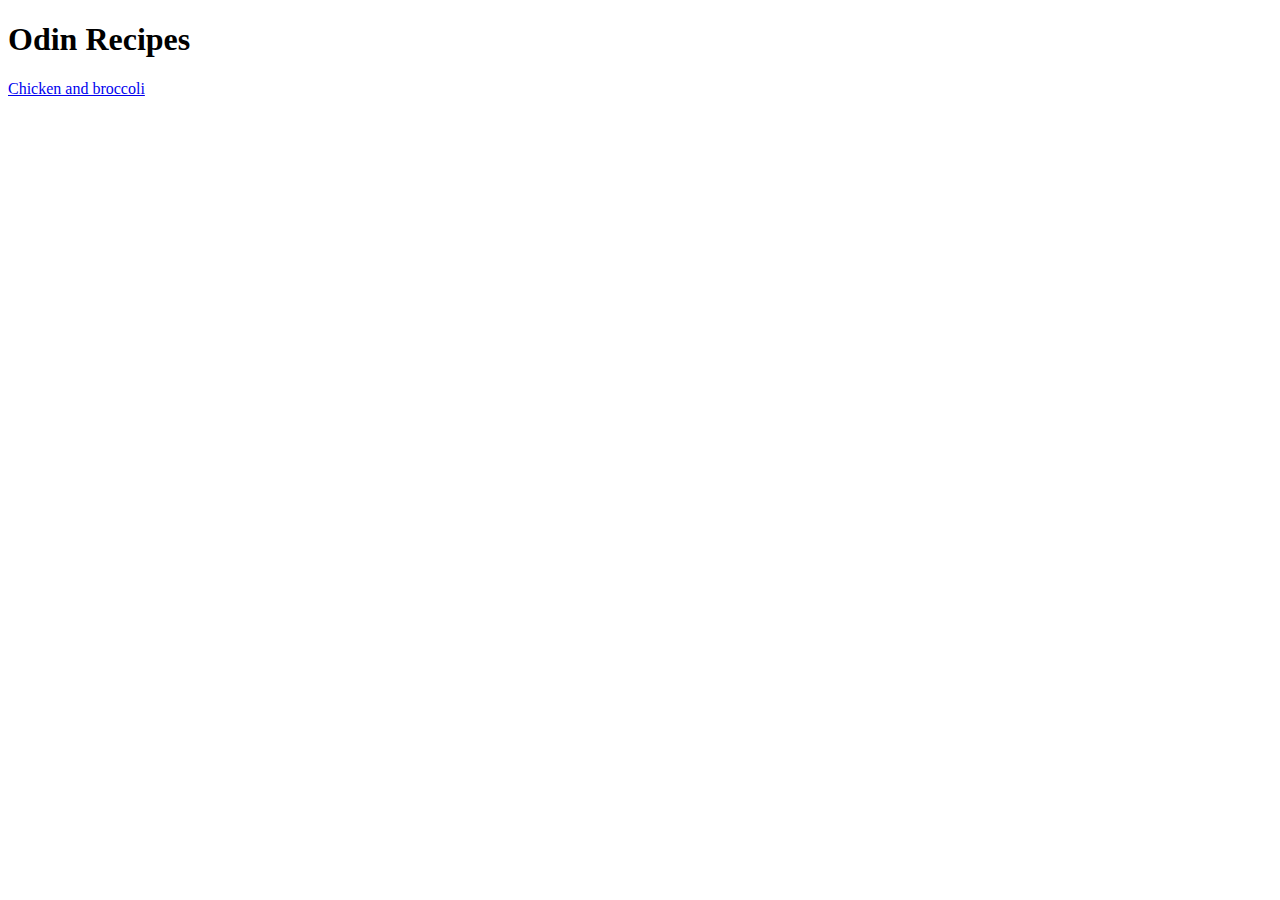
==== index.html @ 89522163 "Add index.html" ====
<!DOCTYPE html>
<html lang="en">
<head>
    <meta charset="UTF-8">
    <meta http-equiv="X-UA-Compatible" content="IE=edge">
    <meta name="viewport" content="width=device-width, initial-scale=1.0">
    <title>Odin Recipes</title>
</head>
<body>
    <h1>Odin Recipes</h1>
    <a href="recipes/chicken.html">Chicken and broccoli</a>
</body>
</html>
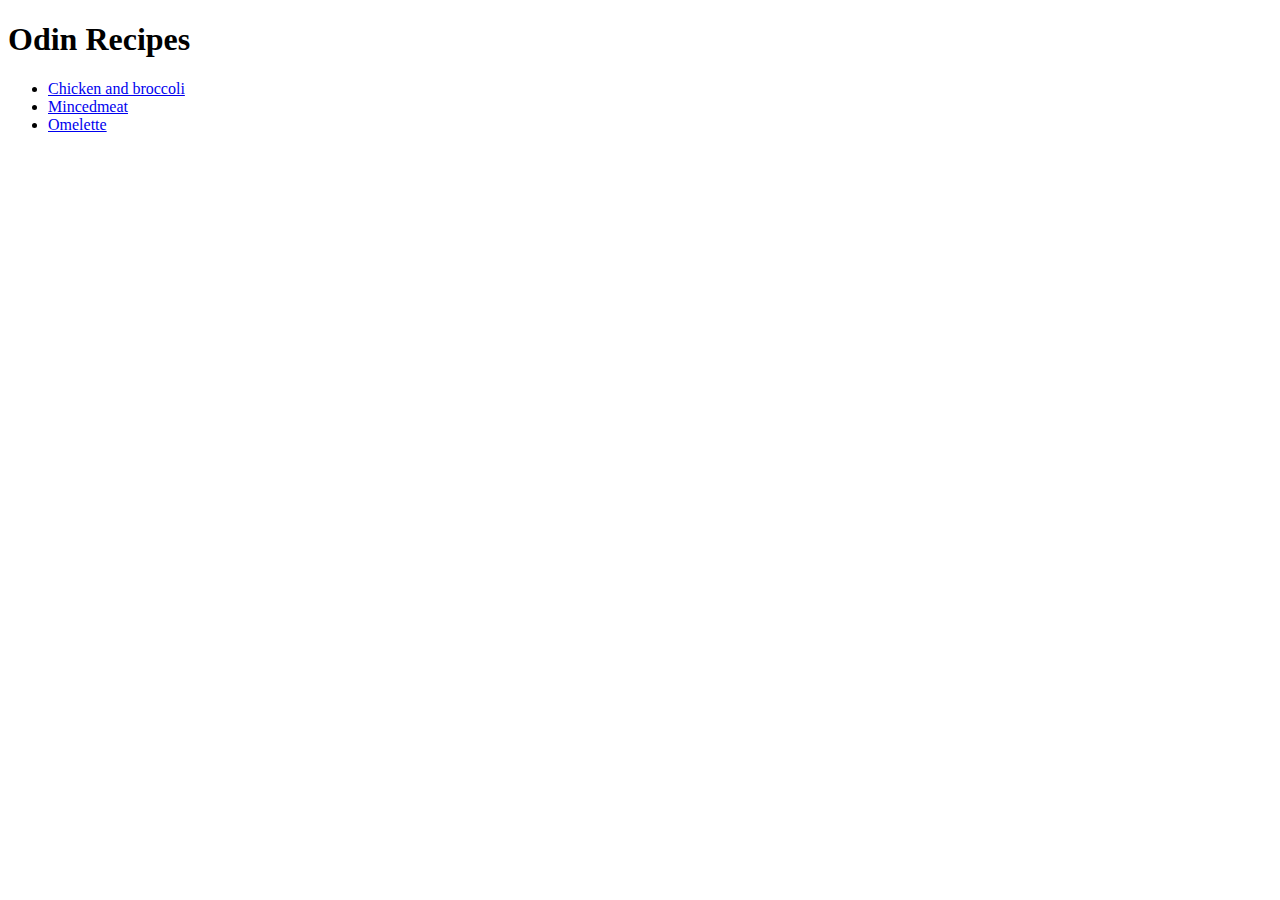
==== commit 1f8168b7: "Add 2 recipes and link to index" ====
--- a/index.html
+++ b/index.html
@@ -8,6 +8,11 @@
 </head>
 <body>
     <h1>Odin Recipes</h1>
-    <a href="recipes/chicken.html">Chicken and broccoli</a>
+    <ul>
+       <li><a href="recipes/chicken.html">Chicken and broccoli</a></li>
+       <li><a href="recipes/mincedmeat.html">Mincedmeat</a></li>
+       <li><a href="recipes/omelette.html">Omelette</a></li>
+    </ul>
+    
 </body>
 </html>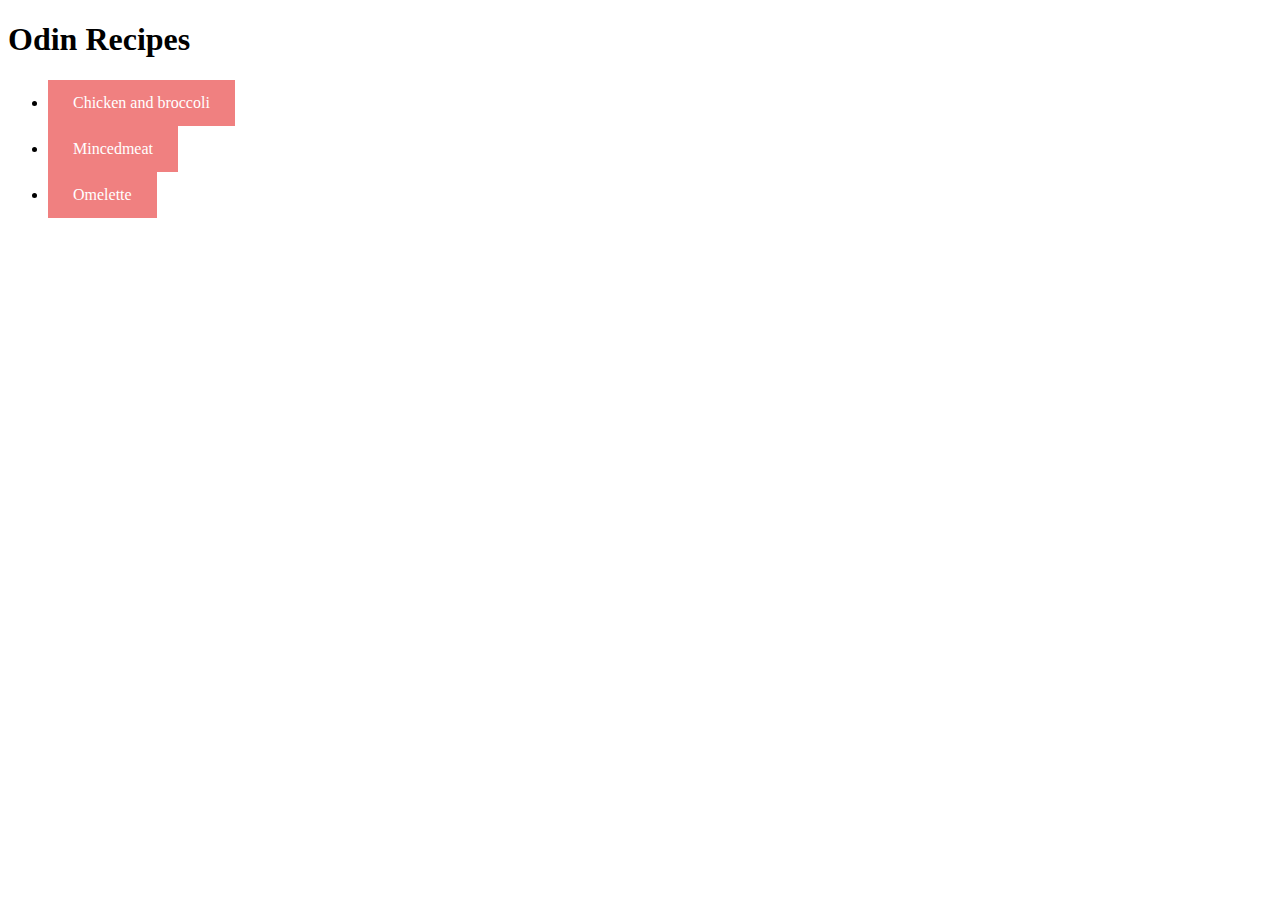
==== commit e9fbb725: "Add css file and basic styles to sites" ====
--- a/index.html
+++ b/index.html
@@ -1,13 +1,14 @@
 <!DOCTYPE html>
 <html lang="en">
 <head>
+    <link rel="stylesheet" href="/styles.css">
     <meta charset="UTF-8">
     <meta http-equiv="X-UA-Compatible" content="IE=edge">
     <meta name="viewport" content="width=device-width, initial-scale=1.0">
     <title>Odin Recipes</title>
 </head>
 <body>
-    <h1>Odin Recipes</h1>
+    <h1 id="otsikko">Odin Recipes</h1>
     <ul>
        <li><a href="recipes/chicken.html">Chicken and broccoli</a></li>
        <li><a href="recipes/mincedmeat.html">Mincedmeat</a></li>
--- a/styles.css
+++ b/styles.css
@@ -0,0 +1,20 @@
+a:link, a:visited {
+    background-color: lightcoral;
+    color:white;
+    padding: 14px 25px;
+    text-align: center;
+    text-decoration: none;
+    display: inline-block;
+}
+
+a:hover, a:active {
+    background-color: lightsalmon;
+}
+
+
+
+.kuva {
+    border-radius: 8px;
+    width: 400px;
+    height: 100%;
+}